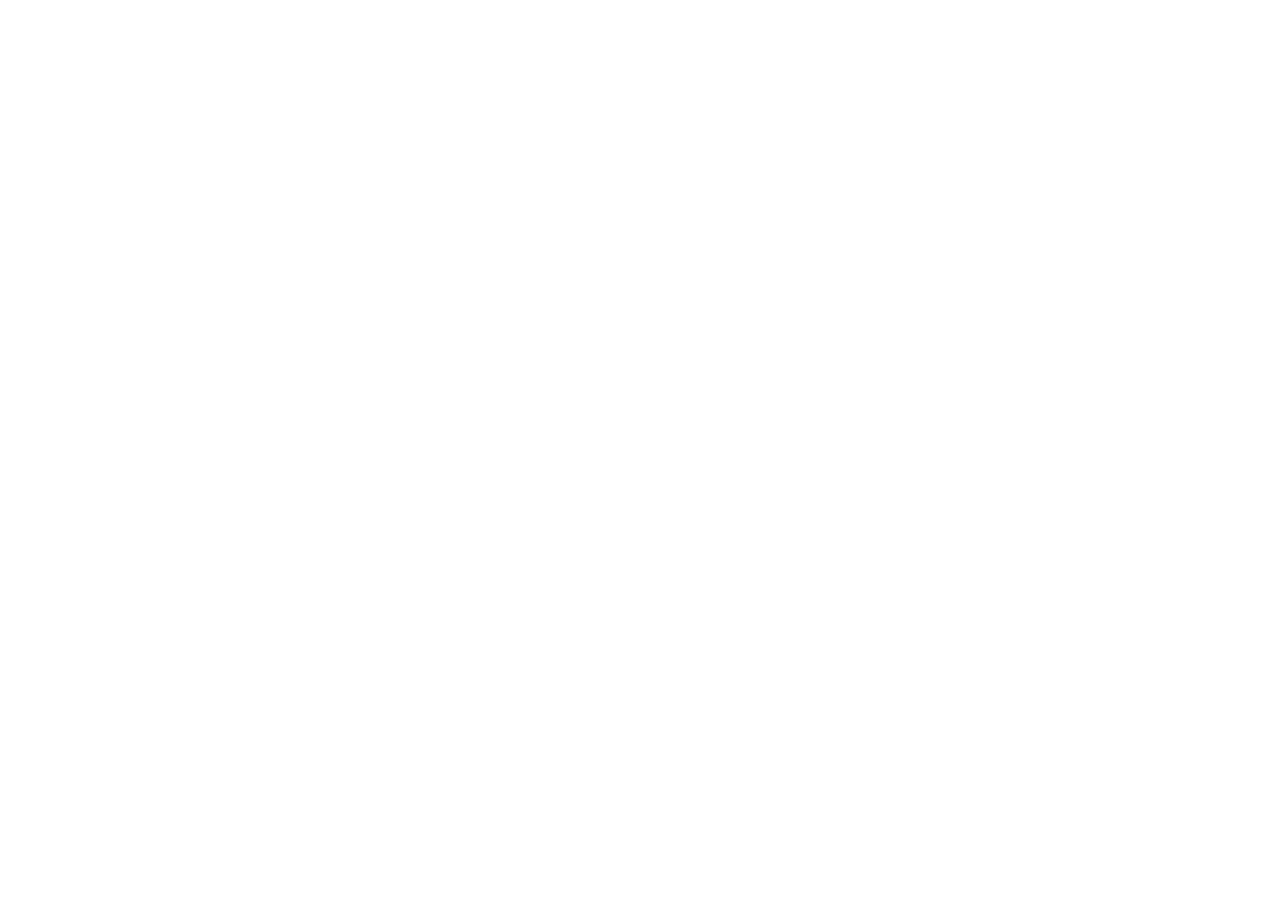
==== caelum/index.html @ 0406b004 "criação do site mirror fashion" ====
<!DOCTYPE html>
<html lang="pt">
<head>
    <meta charset="UTF-8">
    <meta name="viewport" content="width=device-width, initial-scale=1.0">
    <meta http-equiv="X-UA-Compatible" content="ie=edge">
    <title>Document</title>
</head>
<body>
    
</body>
</html>
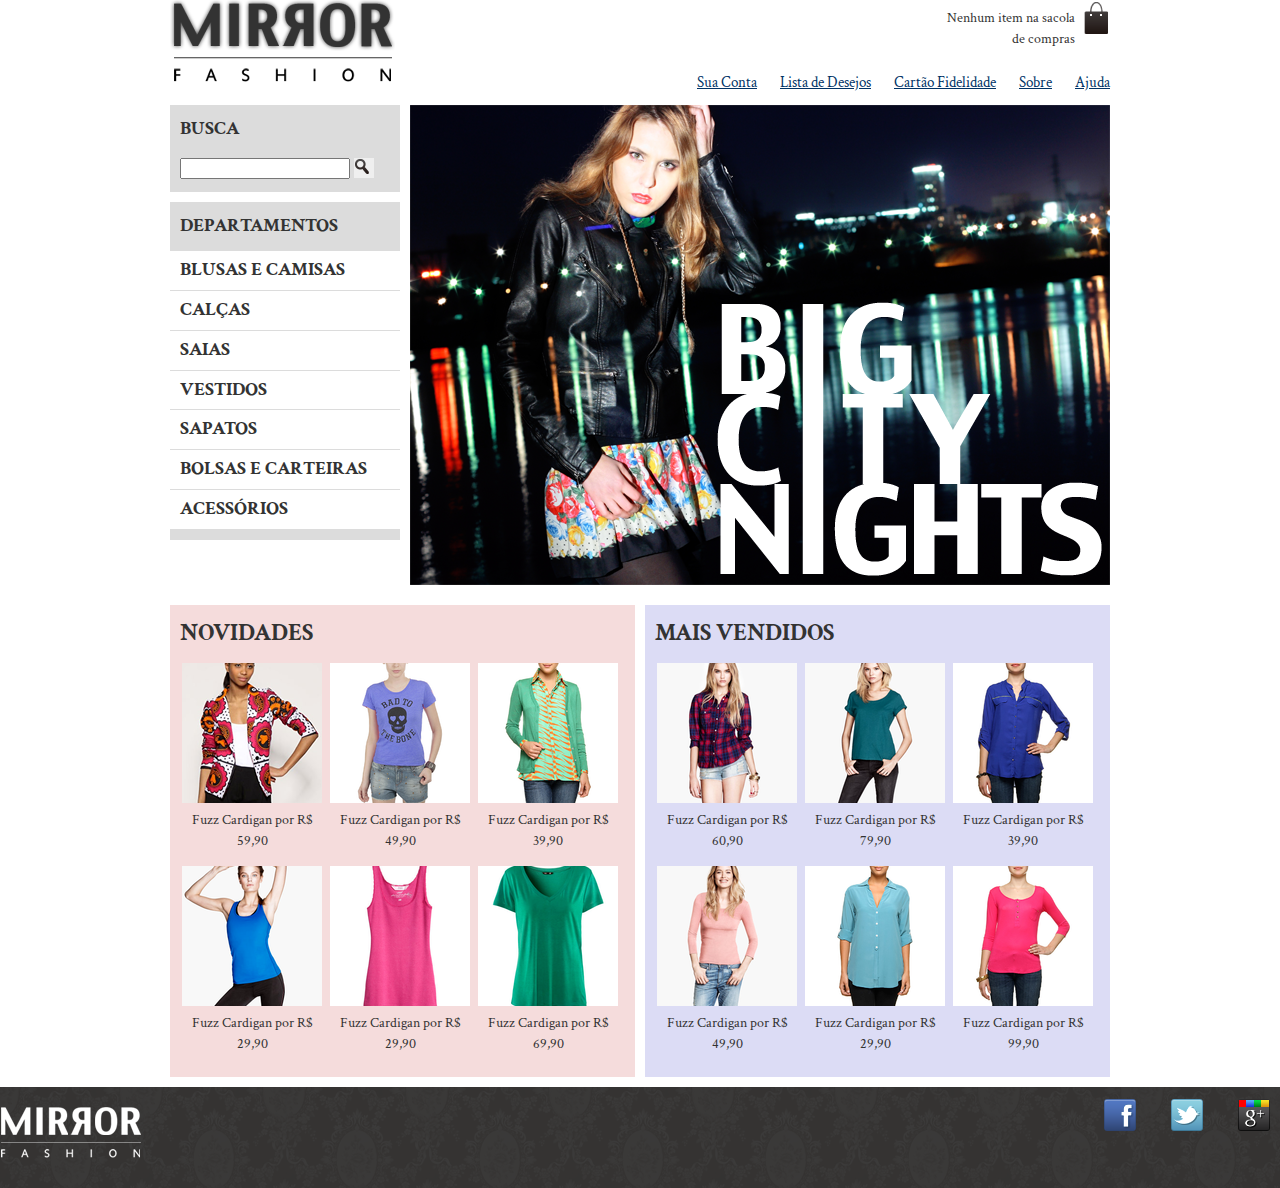
==== commit ac67c261: "implementação da pagina index" ====
--- a/caelum/index.html
+++ b/caelum/index.html
@@ -4,9 +4,194 @@
     <meta charset="UTF-8">
     <meta name="viewport" content="width=device-width, initial-scale=1.0">
     <meta http-equiv="X-UA-Compatible" content="ie=edge">
-    <title>Document</title>
+    <link rel="stylesheet"href="css/reset.css">
+    <link rel="stylesheet" href="css/estilos.css">
+    <link rel="stylesheet" href="http://fonts.googleapis.com/css?family=Crimson+Text:400,400italic,600">
+    <link rel="stylesheet" href="http://fonts.googleapis.com/css?family=Open+Sans+Condensed:700">
+    <title>Home - Mirror Fashion</title>
 </head>
 <body>
+    <div class="container">
+            <header>
+                    <h1><img src="img/logo.png" alt="Mirror Fashion"></h1>
+                    <p class="sacola">Nenhum item na sacola de compras</p>
+                    <nav class="menu-opcoes menu-cabecalho">
+                        <ul>
+                            <li><a href="#">Sua Conta</a></li>
+                            <li><a href="#">Lista de Desejos</a></li>
+                            <li><a href="#">Cartão Fidelidade</a></li>
+                            <li><a href="sobre.html">Sobre</a></li>
+                            <li><a href="#">Ajuda</a></li>
+                        </ul>
+                    </nav>
+                </header>
+
+                <aside class="destaque">
+
+                        <section class="busca"> 
+                            <h2>Busca</h2>
+                            <form>
+                                <input type="search">
+                                <button>Buscar</button>
+                            </form>
+                        </section>
+            
+                        <section class="menu-departamentos">
+                            <h2>Departamentos</h2>
+                            <nav>
+                                <ul>
+                                    <li><a href="#">Blusas e Camisas</a></li>
+                                    <li><a href="#">Calças</a></li>
+                                    <li><a href="#">Saias</a></li>
+                                    <li><a href="#">Vestidos</a></li>
+                                    <li><a href="#">Sapatos</a></li>
+                                    <li><a href="#">Bolsas e Carteiras</a></li>
+                                    <li><a href="#">Acessórios</a></li>
+                                </ul>
+                            </nav>
+                        </section>
+            
+                        <section class="banner-destaque">
+                            <figure>
+                                <img src="img/destaque-home.png" alt="Promoção: Big City Night">
+                            </figure>
+                        </section>
+                    </aside>
+            
+
+        <main class="paineis">
+            <section class="painel novidades">
+                <h2>Novidades</h2>
+                <ol>
+                    <li>
+                        <a href="produto.html">
+                            <figure>
+                                <img src="img/produtos/miniatura1.png"alt="miniatura1">
+                                <figcaption>Fuzz Cardigan por R$ 59,90</figcaption>
+                            </figure>
+                        </a>
+                    </li>
+
+                    <li>
+                        <a href="produto.html">
+                            <figure>
+                                <img src="img/produtos/miniatura2.png"alt="miniatura1">
+                                <figcaption>Fuzz Cardigan por R$ 49,90</figcaption>
+                            </figure>
+                        </a>
+                    </li>
+
+                    <li>
+                        <a href="produto.html">
+                            <figure>
+                                <img src="img/produtos/miniatura3.png"alt="miniatura1">
+                                <figcaption>Fuzz Cardigan por R$ 39,90</figcaption>
+                            </figure>
+                        </a>
+                    </li>
+
+                    <li>
+                        <a href="produto.html">
+                            <figure>
+                                <img src="img/produtos/miniatura5.png"alt="miniatura1">
+                                <figcaption>Fuzz Cardigan por R$ 29,90</figcaption>
+                            </figure>
+                        </a>
+                    </li>
+
+                    <li>
+                        <a href="produto.html">
+                            <figure>
+                                <img src="img/produtos/miniatura6.png"alt="miniatura1">
+                                <figcaption>Fuzz Cardigan por R$ 29,90</figcaption>
+                            </figure>
+                        </a>
+                    </li>
+
+                    <li>
+                        <a href="produto.html">
+                            <figure>
+                                <img src="img/produtos/miniatura7.png"alt="miniatura1">
+                                <figcaption>Fuzz Cardigan por R$ 69,90</figcaption>
+                            </figure>
+                        </a>
+                    </li>
+                </ol>
+
+            </section>
+
+            <section class="painel mais-vendidos">
+                <h2>Mais Vendidos</h2>
+                <ol>
+                        <li>
+                            <a href="produto.html">
+                                <figure>
+                                    <img src="img/produtos/miniatura9.png"alt="miniatura1">
+                                    <figcaption>Fuzz Cardigan por R$ 60,90</figcaption>
+                                </figure>
+                            </a>
+                        </li>
+    
+                        <li>
+                            <a href="produto.html">
+                                <figure>
+                                    <img src="img/produtos/miniatura8.png"alt="miniatura1">
+                                    <figcaption>Fuzz Cardigan por R$ 79,90</figcaption>
+                                </figure>
+                            </a>
+                        </li>
+    
+                        <li>
+                            <a href="produto.html">
+                                <figure>
+                                    <img src="img/produtos/miniatura14.png"alt="miniatura1">
+                                    <figcaption>Fuzz Cardigan por R$ 39,90</figcaption>
+                                </figure>
+                            </a>
+                        </li>
+    
+                        <li>
+                            <a href="produto.html">
+                                <figure>
+                                    <img src="img/produtos/miniatura10.png"alt="miniatura1">
+                                    <figcaption>Fuzz Cardigan por R$ 49,90</figcaption>
+                                </figure>
+                            </a>
+                        </li>
+    
+                        <li>
+                            <a href="produto.html">
+                                <figure>
+                                    <img src="img/produtos/miniatura12.png"alt="miniatura1">
+                                    <figcaption>Fuzz Cardigan por R$ 29,90</figcaption>
+                                </figure>
+                            </a>
+                        </li>
+    
+                        <li>
+                            <a href="produto.html">
+                                <figure>
+                                    <img src="img/produtos/miniatura13.png"alt="miniatura1">
+                                    <figcaption>Fuzz Cardigan por R$ 99,90</figcaption>
+                                </figure>
+                            </a>
+                        </li>
+                    </ol>
+            </section>
+
+        </main>
+</div>
+
+<footer class="rodape">
+        <img src="img/logo-rodape.png" alt="Logo da Mirror Fashion">
+
+        <ul class="social">
+            <li><a href="http://facebook.com/mirrorfashion">Facebook</a></li>
+            <li><a href="http://twitter.com/mirrorfashion">Twitter</a></li>
+            <li><a href="http://plus.google.com/mirrorfashion">Google+</a></li>
+        </ul>
+
+    </footer>
     
 </body>
 </html>--- a/caelum/css/estilos.css
+++ b/caelum/css/estilos.css
@@ -0,0 +1,191 @@
+body {
+    color:#333333;
+    font-family: "Crimson Text", "Times New Roman", serif;
+    line-height: 1.5; /*espaçamento entre as linhas*/
+    font-size: 120%;
+}
+
+header{
+    position: relative;
+}
+
+.container{
+    margin:0 auto;
+    width:940px;
+}
+
+.sacola{
+    background-image: url(../img/sacola.png);
+    background-repeat: no-repeat;
+    background-position: top right;
+    font-size:14px;
+    padding-right:35px;
+    text-align: right;
+    width:140px;
+    padding-top:8px;
+
+    position: absolute;
+    top: 0;
+    right: 0;
+
+}
+
+.menu-opcoes{
+    position: absolute;
+    bottom: 0;
+    right: 0;
+}
+
+.menu-opcoes ul {
+    font-size:15px;
+}
+
+.menu-opcoes li{
+    display: inline;
+    margin-left:20px;
+}
+
+.menu-opcoes a {
+    color:#003366;
+}
+
+.destaque{
+    margin-top: 10px;
+}
+
+.menu-departamentos {
+    margin-top:10px;
+    padding-bottom:10px; 
+}
+
+.busca, .menu-departamentos{
+    background-color: #DCDCDC;
+    font-weight: bold;
+    text-transform: uppercase;
+    margin-right: 10px;
+    width: 230px
+}
+
+.busca h2,
+.busca form,
+.menu-departamentos h2 {
+    margin:10px;
+}
+
+.busca,
+.menu-departamentos {
+    float: left; 
+}
+
+.busca input[type=search] {
+    width:170px; 
+}
+
+.busca button{
+    background-image: url(../img/busca.png);
+    background-repeat: no-repeat;
+    border: none;
+    width:20px;
+    height:20px;
+    text-indent: -9999px;
+
+}
+
+.menu-departamentos li {
+    background-color: white; 
+    margin-bottom:1px;
+    padding:5px 10px; 
+}
+
+.menu-departamentos {
+    clear: left; 
+}
+
+
+.menu-departamentos a {
+    color:#333333;
+    text-decoration: none;
+}
+
+.painel {
+    margin:10px 0;
+    padding:10px;
+    width:445px;
+}
+
+.novidades {
+    float: left; 
+}
+.mais-vendidos {
+    float: right;
+}
+
+.painel li {
+    display: inline-block;
+    vertical-align: top;
+    width:140px;
+    margin:2px;
+    padding-bottom:10px;
+}
+
+.painel h2 {
+    font-size:24px;
+    font-weight: bold;
+    text-transform: uppercase;
+    margin-bottom:10px; 
+}
+
+
+.painel a {
+    color:#333;
+    font-size:14px;
+    text-align: center;
+    text-decoration: none; 
+}
+
+.novidades {
+    background-color:#F5DCDC;
+}
+
+.mais-vendidos {
+    background-color:#DCDCF5;
+ }
+
+ .rodape{
+    background-image: url(../img/fundo-rodape.png);
+    clear: both;
+    padding:20px 0;
+    position: relative;
+    margin-top: 30px;
+ }
+
+ .social{
+     position: absolute;
+     top:12px;
+     right:0;
+ }
+
+ .social a {
+     height:32px;
+     width:32px;
+     display: block;
+     text-indent: -9999px;
+ }
+
+.social a[href*="facebook.com"] {
+     background-image: url(../img/facebook.png);
+}
+
+.social a[href*="twitter.com"] {
+    background-image: url(../img/twitter.png); 
+}
+.social li {
+    float: left;
+    margin-left:25px; 
+    margin-right: 10px;
+}
+
+.social a[href*="plus.google.com"] {
+    background-image: url(../img/googleplus.png); 
+}
+
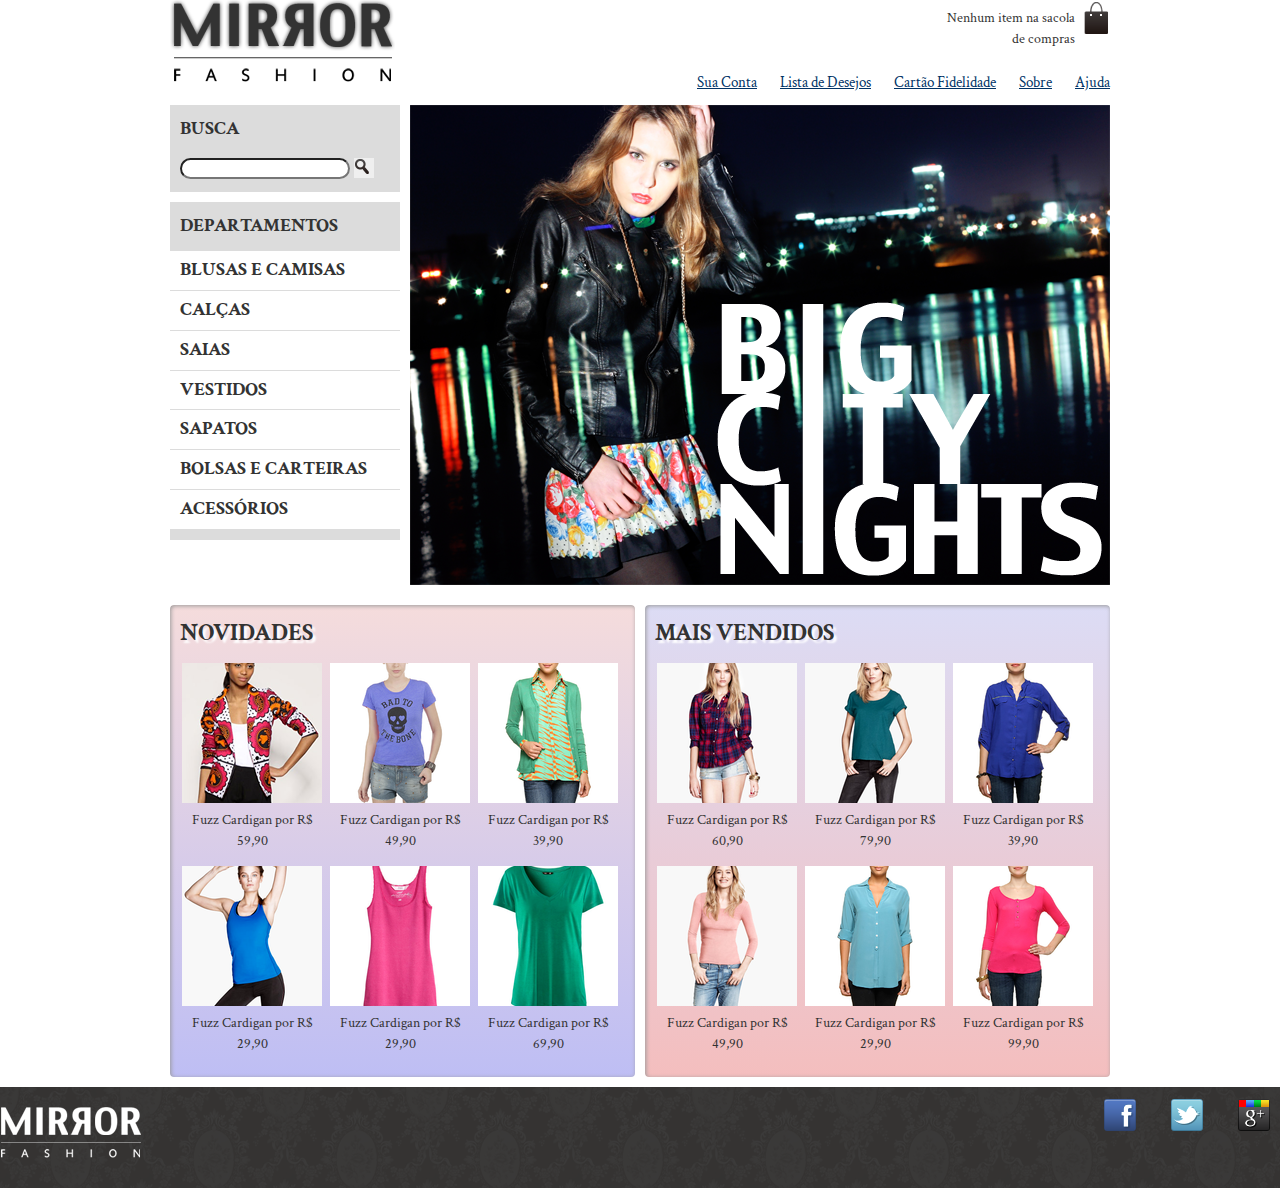
==== commit ae2b6b74: "adição de uma sublista" ====
--- a/caelum/index.html
+++ b/caelum/index.html
@@ -12,51 +12,59 @@
 </head>
 <body>
     <div class="container">
-            <header>
-                    <h1><img src="img/logo.png" alt="Mirror Fashion"></h1>
-                    <p class="sacola">Nenhum item na sacola de compras</p>
-                    <nav class="menu-opcoes menu-cabecalho">
+
+
+        <header>
+            <h1><img src="img/logo.png" alt="Mirror Fashion"></h1>
+            <p class="sacola">Nenhum item na sacola de compras</p>
+            <nav class="menu-opcoes menu-cabecalho">
+                 <ul>
+                    <li><a href="#">Sua Conta</a></li>
+                    <li><a href="#">Lista de Desejos</a></li>
+                    <li><a href="#">Cartão Fidelidade</a></li>
+                    <li><a href="sobre.html">Sobre</a></li>
+                    <li><a href="#">Ajuda</a></li>
+                 </ul>
+            </nav>
+        </header>
+
+
+        <aside class="destaque">
+            <section class="busca"> 
+                <h2>Busca</h2>
+                <form>
+                    <input type="search">
+                    <button>Buscar</button>
+                </form>
+            </section>
+            
+            <section class="menu-departamentos">
+                <h2>Departamentos</h2>
+                    <nav>
                         <ul>
-                            <li><a href="#">Sua Conta</a></li>
-                            <li><a href="#">Lista de Desejos</a></li>
-                            <li><a href="#">Cartão Fidelidade</a></li>
-                            <li><a href="sobre.html">Sobre</a></li>
-                            <li><a href="#">Ajuda</a></li>
+                            <li><a href="#">Blusas e Camisas</a>
+                                <ul>
+                                    <li><a href="#">Manga curta</a></li>
+                                    <li><a href="#">Manga comprida</a></li>
+                                    <li><a href="#">Camisa social</a></li>
+                                    <li><a href="#">Camisa casual</a></li>
+                                </ul>
+                            </li>
+                            <li><a href="#">Calças</a></li>
+                            <li><a href="#">Saias</a></li>
+                            <li><a href="#">Vestidos</a></li>                                <li><a href="#">Sapatos</a></li>
+                            <li><a href="#">Bolsas e Carteiras</a></li>
+                            <li><a href="#">Acessórios</a></li>
                         </ul>
                     </nav>
-                </header>
-
-                <aside class="destaque">
-
-                        <section class="busca"> 
-                            <h2>Busca</h2>
-                            <form>
-                                <input type="search">
-                                <button>Buscar</button>
-                            </form>
-                        </section>
+            </section>
             
-                        <section class="menu-departamentos">
-                            <h2>Departamentos</h2>
-                            <nav>
-                                <ul>
-                                    <li><a href="#">Blusas e Camisas</a></li>
-                                    <li><a href="#">Calças</a></li>
-                                    <li><a href="#">Saias</a></li>
-                                    <li><a href="#">Vestidos</a></li>
-                                    <li><a href="#">Sapatos</a></li>
-                                    <li><a href="#">Bolsas e Carteiras</a></li>
-                                    <li><a href="#">Acessórios</a></li>
-                                </ul>
-                            </nav>
-                        </section>
-            
-                        <section class="banner-destaque">
-                            <figure>
-                                <img src="img/destaque-home.png" alt="Promoção: Big City Night">
-                            </figure>
-                        </section>
-                    </aside>
+            <section class="banner-destaque">
+                <figure>
+                    <img src="img/destaque-home.png" alt="Promoção: Big City Night">
+                </figure>
+            </section>
+        </aside>
             
 
         <main class="paineis">
@@ -64,57 +72,57 @@
                 <h2>Novidades</h2>
                 <ol>
                     <li>
-                        <a href="produto.html">
-                            <figure>
-                                <img src="img/produtos/miniatura1.png"alt="miniatura1">
-                                <figcaption>Fuzz Cardigan por R$ 59,90</figcaption>
-                            </figure>
-                        </a>
-                    </li>
-
-                    <li>
-                        <a href="produto.html">
-                            <figure>
-                                <img src="img/produtos/miniatura2.png"alt="miniatura1">
-                                <figcaption>Fuzz Cardigan por R$ 49,90</figcaption>
-                            </figure>
-                        </a>
-                    </li>
-
-                    <li>
-                        <a href="produto.html">
-                            <figure>
-                                <img src="img/produtos/miniatura3.png"alt="miniatura1">
-                                <figcaption>Fuzz Cardigan por R$ 39,90</figcaption>
-                            </figure>
-                        </a>
-                    </li>
-
-                    <li>
-                        <a href="produto.html">
-                            <figure>
-                                <img src="img/produtos/miniatura5.png"alt="miniatura1">
-                                <figcaption>Fuzz Cardigan por R$ 29,90</figcaption>
-                            </figure>
-                        </a>
-                    </li>
-
-                    <li>
-                        <a href="produto.html">
-                            <figure>
-                                <img src="img/produtos/miniatura6.png"alt="miniatura1">
-                                <figcaption>Fuzz Cardigan por R$ 29,90</figcaption>
-                            </figure>
-                        </a>
-                    </li>
-
-                    <li>
-                        <a href="produto.html">
-                            <figure>
-                                <img src="img/produtos/miniatura7.png"alt="miniatura1">
-                                <figcaption>Fuzz Cardigan por R$ 69,90</figcaption>
-                            </figure>
-                        </a>
+                    <a href="produto.html">
+                        <figure>
+                            <img src="img/produtos/miniatura1.png"alt="miniatura1">
+                            <figcaption>Fuzz Cardigan por R$ 59,90</figcaption>
+                        </figure>
+                    </a>
+                    </li>
+
+                    <li>
+                    <a href="produto.html">
+                        <figure>
+                            <img src="img/produtos/miniatura2.png"alt="miniatura1">
+                            <figcaption>Fuzz Cardigan por R$ 49,90</figcaption>
+                        </figure>
+                    </a>
+                    </li>
+
+                    <li>
+                    <a href="produto.html">
+                        <figure>
+                            <img src="img/produtos/miniatura3.png"alt="miniatura1">
+                            <figcaption>Fuzz Cardigan por R$ 39,90</figcaption>
+                        </figure>
+                    </a>
+                    </li>
+
+                    <li>
+                    <a href="produto.html">
+                        <figure>
+                            <img src="img/produtos/miniatura5.png"alt="miniatura1">
+                            <figcaption>Fuzz Cardigan por R$ 29,90</figcaption>
+                        </figure>
+                    </a>
+                    </li>
+
+                    <li>
+                    <a href="produto.html">
+                        <figure>
+                            <img src="img/produtos/miniatura6.png"alt="miniatura1">
+                            <figcaption>Fuzz Cardigan por R$ 29,90</figcaption>
+                        </figure>
+                    </a>
+                    </li>
+
+                    <li>
+                    <a href="produto.html">
+                        <figure>
+                            <img src="img/produtos/miniatura7.png"alt="miniatura1">
+                            <figcaption>Fuzz Cardigan por R$ 69,90</figcaption>
+                        </figure>
+                    </a>
                     </li>
                 </ol>
 
@@ -123,13 +131,13 @@
             <section class="painel mais-vendidos">
                 <h2>Mais Vendidos</h2>
                 <ol>
-                        <li>
-                            <a href="produto.html">
-                                <figure>
-                                    <img src="img/produtos/miniatura9.png"alt="miniatura1">
-                                    <figcaption>Fuzz Cardigan por R$ 60,90</figcaption>
-                                </figure>
-                            </a>
+                    <li>
+                        <a href="produto.html">
+                            <figure>
+                                <img src="img/produtos/miniatura9.png"alt="miniatura1">
+                                <figcaption>Fuzz Cardigan por R$ 60,90</figcaption>
+                            </figure>
+                        </a>
                         </li>
     
                         <li>
@@ -178,20 +186,16 @@
                         </li>
                     </ol>
             </section>
-
         </main>
 </div>
 
 <footer class="rodape">
-        <img src="img/logo-rodape.png" alt="Logo da Mirror Fashion">
-
-        <ul class="social">
-            <li><a href="http://facebook.com/mirrorfashion">Facebook</a></li>
-            <li><a href="http://twitter.com/mirrorfashion">Twitter</a></li>
-            <li><a href="http://plus.google.com/mirrorfashion">Google+</a></li>
-        </ul>
-
-    </footer>
-    
+    <img src="img/logo-rodape.png" alt="Logo da Mirror Fashion">
+    <ul class="social">
+        <li><a href="http://facebook.com/mirrorfashion">Facebook</a></li>
+        <li><a href="http://twitter.com/mirrorfashion">Twitter</a></li>
+        <li><a href="http://plus.google.com/mirrorfashion">Google+</a></li>
+    </ul>
+</footer>   
 </body>
 </html>--- a/caelum/css/estilos.css
+++ b/caelum/css/estilos.css
@@ -49,6 +49,13 @@
     color:#003366;
 }
 
+.menu-opcoes a:hover {
+    color:#007DC6; 
+}
+.menu-opcoes a:active {
+    color:#867DC6; 
+}
+
 .destaque{
     margin-top: 10px;
 }
@@ -79,6 +86,7 @@
 
 .busca input[type=search] {
     width:170px; 
+    border-radius:15px;
 }
 
 .busca button{
@@ -97,6 +105,23 @@
     padding:5px 10px; 
 }
 
+.menu-departamentos li ul {
+   display: none;
+}
+
+.menu-departamentos li:hover ul {
+    display: block;
+ }
+
+.menu-departamentos ul ul li {
+     background-color:#DCDCDC; 
+}
+
+.menu-departamentos li li a::before {
+    content:'\272A';
+    padding-right:3px;
+}
+
 .menu-departamentos {
     clear: left; 
 }
@@ -111,13 +136,18 @@
     margin:10px 0;
     padding:10px;
     width:445px;
+
+    border-radius:4px;
+    box-shadow: inset 1px 1px 4px #999;
 }
 
 .novidades {
     float: left; 
+    background: linear-gradient(#F5DCDC, #BEBEF4);
 }
 .mais-vendidos {
     float: right;
+    background: linear-gradient(#DCDCF5, #F4BEBE);
 }
 
 .painel li {
@@ -133,6 +163,8 @@
     font-weight: bold;
     text-transform: uppercase;
     margin-bottom:10px; 
+
+    text-shadow:3px 3px 2px #FFF;
 }
 
 
